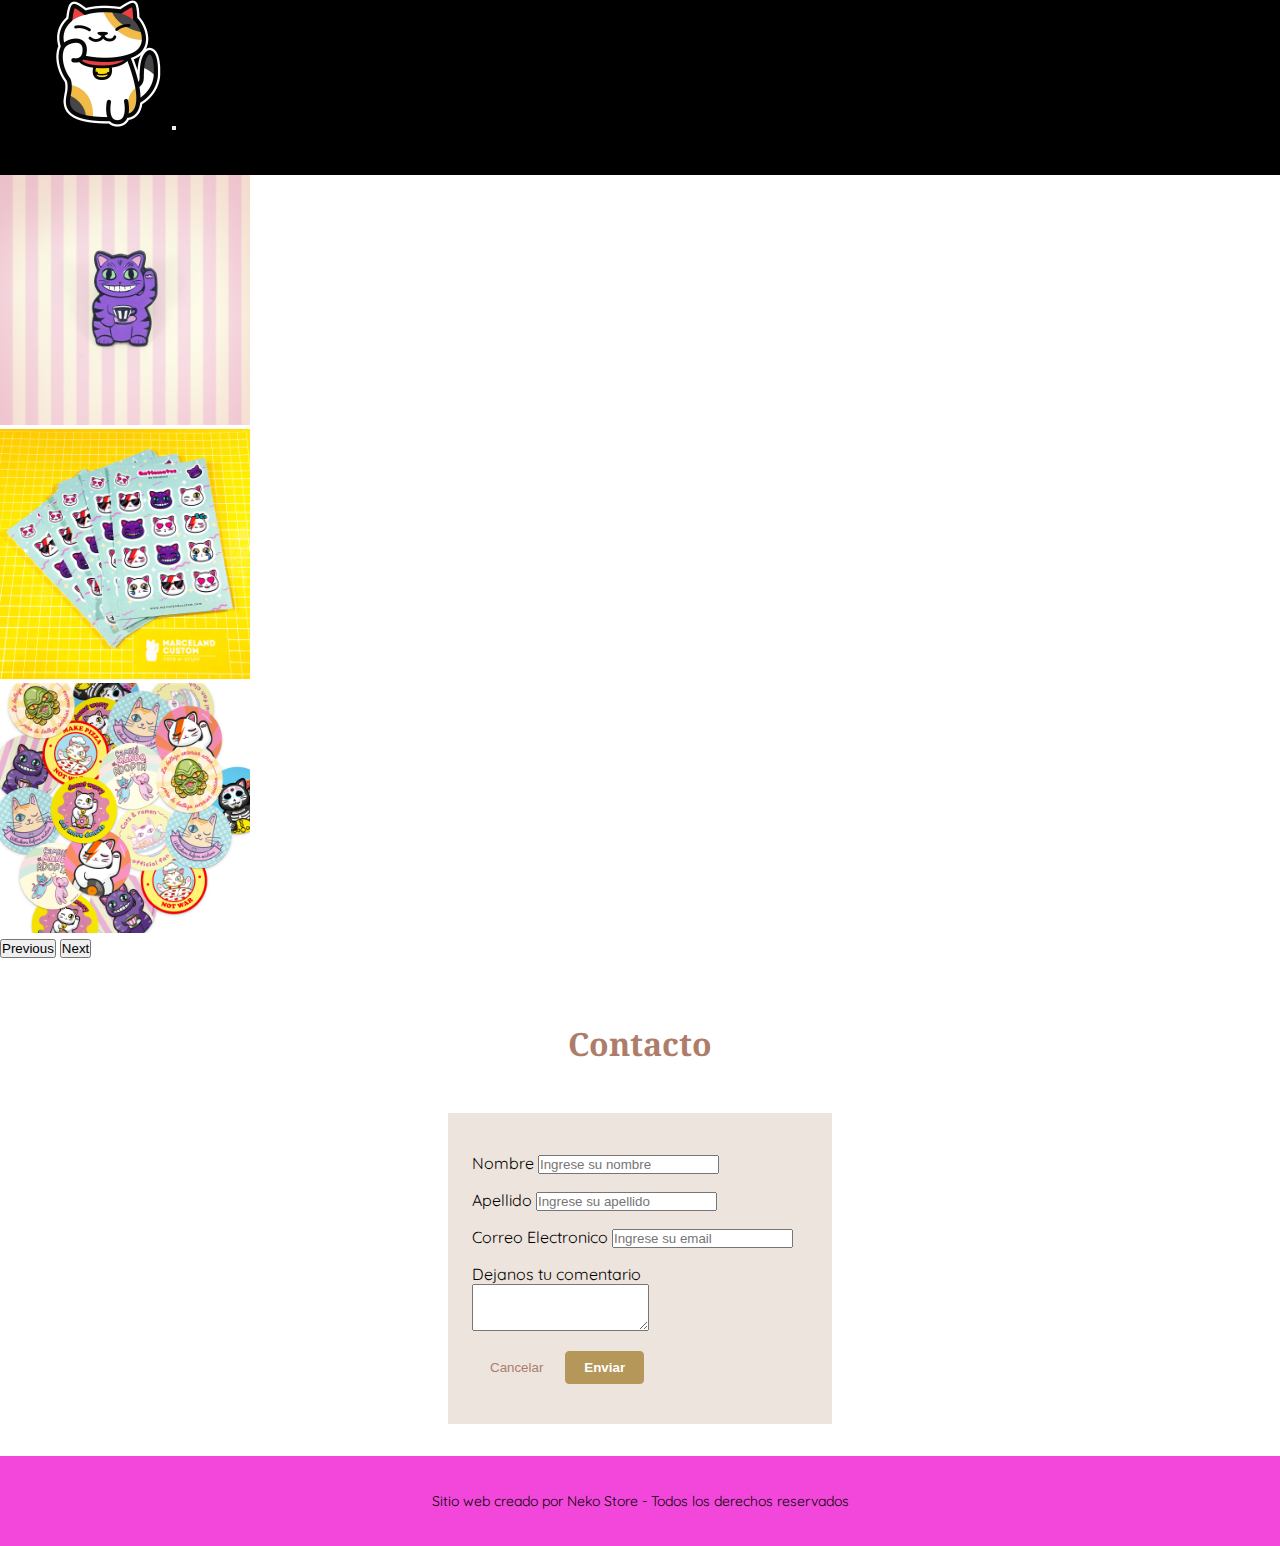
==== pages/contacto.html @ 8020987b "main" ====
<!DOCTYPE html>
<html lang="es">
<head>
    <meta charset="UTF-8">
    <meta http-equiv="X-UA-Compatible" content="IE=edge">
    <meta name="viewport" content="width=device-width, initial-scale=1.0">
    <title>Neko Store - Tienda para fanaticos del mundo gatuno</title>
    <meta name="description" content="Contacto, dudas y consultas"/>
    <meta name="keywords" content="GATOS, JUGUETES, REMERAS, STICKERS, FANTASIA, FERIA, HOLOGRAMA, PRODUCTOS, REGALOS, FELINOS, BIGOTES,CONTACTOS, FORMULARIO, DUDAS, CONSULTAS "/>
    <link rel="shortcut icon" href="../img/kisspng-neko-atsume-cat-maneki-neko-luck-hello-kitty-neko-atsume-5b0e3d5d5c5952.1851301615276598693783.png" type="image/x-icon">

   <!-- Bootstrap -->
    <link
      href="https://cdn.jsdelivr.net/npm/bootstrap@5.2.0/dist/css/bootstrap.min.css"
      rel="stylesheet"
      integrity="sha384-gH2yIJqKdNHPEq0n4Mqa/HGKIhSkIHeL5AyhkYV8i59U5AR6csBvApHHNl/vI1Bx"
      crossorigin="anonymous"
    />
    <!-- Mi CSS -->
    <link rel="stylesheet" href="../css/estilo.css">

</head>
<body>
  <header>
  <nav class="navbar navbar-expand-lg bg-light">
      <div class="container-fluid">
        <a class="navbar-brand" href="../index.html"><img class="nekoLogo" src="../img/kisspng-neko-atsume-cat-maneki-neko-luck-hello-kitty-neko-atsume-5b0e3d5d5c5952.1851301615276598693783.png"
          alt="Logo Neko store"></a>
        <button class="navbar-toggler" type="button" data-bs-toggle="collapse" data-bs-target="#navbarNav" aria-controls="navbarNav" aria-expanded="false" aria-label="Toggle navigation">
          <span class="navbar-toggler-icon"></span>
        </button>
        <div class="collapse navbar-collapse" id="navbarNav">
          <ul class="navbar-nav ms-auto">
            <li class="nav-item">
              <a class="nav-link active" aria-current="page" href="../index.html">Inicio</a>
            </li>
            <li class="nav-item">
              <a class="nav-link" href="../pages/productos.html">Mis Productos</a>
            </li>
            <li class="nav-item">
              <a class="nav-link" href="../pages/gatitos.html">Mis Gatitos</a>
            </li>
            <li class="nav-item">
              <a class="nav-link" href="../pages/promociones.html">Promociones</a>
            </li>
            <li class="nav-item">
              <a class="nav-link" href="../pages/contacto.html">Formulario de contacto</a>
            </li>
            <li class="nav-item">
              <a class="nav-link" href="..pages/nosotros.html">Nosotros</a>
            </li>
            </li>
          </ul>
        </div>
      </div>
    </nav>
  </header>

       <!-- CAROUSEL -->

       <div id="carouselExampleControls" class="carousel slide py-3" data-bs-ride="carousel">
        <div class="carousel-inner">
            <div class="carousel-item active">
                <img src="../img/marceland_prods_cheshire_v4.jpg" class="d-block w-100 imgCarousel" alt="pin alice">
            </div>
            <div class="carousel-item">
                <img src="../img/Stickers_plancha_gatiemotes_02.jpg" class="d-block w-100 imgCarousel" alt="plancha stickers">
            </div>
            <div class="carousel-item">
                <img src="../img/cover_stickers_redondos.jpg" class="d-block w-100 imgCarousel" alt="sticker donas">
            </div>
        </div>
        <button class="carousel-control-prev" type="button" data-bs-target="#carouselExampleControls"
            data-bs-slide="prev">
            <span class="carousel-control-prev-icon" aria-hidden="true"></span>
            <span class="visually-hidden">Previous</span>
        </button>
        <button class="carousel-control-next" type="button" data-bs-target="#carouselExampleControls"
            data-bs-slide="next">
            <span class="carousel-control-next-icon" aria-hidden="true"></span>
            <span class="visually-hidden">Next</span>
        </button>
    </div>
    <!-- FORMULARIO DE CONTACTO -->
    <main>
        <section class="contactoFormulario">
          <h1>Contacto</h1>
          <div>
            
            <form>
              <div class="mb-3">
                <label class="form-label" for="nombre">Nombre</label>
                <input type="text" class="form-control" placeholder="Ingrese su nombre" id="nombre">
              </div>
              <div class="mb-3">
                <label class="form-label" for="apellido">Apellido</label>
                <input type="text" class="form-control" placeholder="Ingrese su apellido" id="apellido">
              </div>
              <div class="mb-3">
                <label class="form-label" for="email">Correo Electronico</label>
                <input type="email" class="form-control" placeholder="Ingrese su email" id="email">
              </div>
              <div class="mb-3">
                <label for="exampleFormControlTextarea1" class="form-label">Dejanos tu comentario</label>
                <textarea class="form-control" id="exampleFormControlTextarea1" rows="3"></textarea>
              </div>
              <div>
                <input class="buttonSec" type="button" value="Cancelar">
                <input class="button" type="button" value="Enviar">
              </div>
            </form>
          </div>
        </section>
      </main>

      <!-- FOOTER -->
  <footer class="footer">
    <p>Sitio web creado por Neko Store - Todos los derechos reservados</p>
  </footer>
    
     <!-- JavaScript Bundle with Popper -->
     <script
     src="https://cdn.jsdelivr.net/npm/bootstrap@5.2.0/dist/js/bootstrap.bundle.min.js"
     integrity="sha384-A3rJD856KowSb7dwlZdYEkO39Gagi7vIsF0jrRAoQmDKKtQBHUuLZ9AsSv4jD4Xa"
     crossorigin="anonymous"
    ></script>
</body>
</html>
---- css/estilo.css ----
@import url("https://fonts.googleapis.com/css2?family=Noto+Serif:ital,wght@0,400;0,700;1,400;1,700&family=Quicksand:wght@300;400;500;600;700&display=swap");
* {
  margin: 0;
  padding: 0;
  box-sizing: border-box; }

/*Estilos Generales*/
body {
  font-family: "Quicksand", sans-serif;
  background-color: #ffffff; }

h1,
h2{
  font-family: "Noto Serif", serif; }

h1,
p {
  margin-bottom: 1.5em; }

a {
  text-decoration: none;
  color: #000000; }
  a:visited {
    color: #000000; }

    .nekoLogo {
      width: 8rem;
    }
    

/*Animaciones*/
@keyframes Aparicion {
  from {
    opacity: 0;
    transform: translateY(-20px); }
  to {
    opacity: 1;
    transform: translateY(0); } }

/* ENCABEZADO */
.encabezado {
  background-color: lightpink;
  height: 88vh;
  color: #ffffff;
  padding-left: 40px;
  display: flex;
  flex-direction: column;
  justify-content: center;
  background-size: cover; }
  .encabezado h1,
  .encabezado p,
  .encabezado .button {
    animation: Aparicion 1500ms 1; }
  .encabezado p {
    max-width: 70ch;
    animation-delay: 500ms;
    animation-fill-mode: backwards; }
  .encabezado .button {
    animation-delay: 1000ms;
    animation-fill-mode: backwards; }

/* NavBar*/
nav {
  padding: 0 40px;
  background-color: #000000;
  display: flex;
  flex-flow: row;
  justify-content: space-between;
  align-items: center; }
  nav ul li {
    display: inline-block;
    font-size: 1.125rem;
    padding: 10px 20px; }
    nav ul li.activo {
      font-weight: bold;
      background-color: #fb06d9;
      color: black; }
    nav ul li:hover {
      background-color: #fb06d9;
      transition: 300ms; }
    nav ul li:active {
      background-color: #ad7d6a;
      transition: 150ms; }
    nav ul li a {
      color: black; }
      nav ul li a:visited {
        color: white; }
  nav .nekologo {
    width: 48px; }

/* FOOTER */
.footer {
  margin-top: 32px;
  min-height: 10vh;
  text-align: center;
  font-size: 0.875rem;
  background-color: #f347db;
  display: flex;
  justify-content: center;
  align-items: center; }
  .footer p {
    margin-bottom: 0; }

/* Botones */
.button,
a.button,
input.button, .buttonSec {
  padding: 8px 18px;
  border-radius: 4px;
  display: inline-block;
  max-width: max-content; }

.button,
a.button,
input.button {
  background-color: #b5975a;
  border: 1px solid #b5975a;
  color: #ffffff;
  font-weight: 600; }
  .button:hover,
  a.button:hover,
  input.button:hover {
    background-color: #ad7d6a;
    transition: 300ms;
    border-color: #ad7d6a; }

.buttonSec {
  background-color: transparent;
  outline: none;
  border: none;
  color: #ad7d6a; }

/* CARDS */
.cards {
  background-color: #ffffff;
  display: flex;
  flex-direction: column;
  align-items: center;
  text-align: center;
  border-radius: 8px;
  height: auto;
  width: 400px;
  margin: 24px;
  padding-bottom: 32px;
  box-shadow: 1px 1px 10px 2px #491d08; }
  .cards img {
    width: 100%;
    border-radius: 8px 8px 0 0; }
  .cards p {
    min-height: 100px; }
  .cards:hover {
    transform: translateY(-3px);
    transition: 400ms ease-in-out; }

.cardBody {
  padding: 24px; }

/* Formulario */
form {
  background-color: #ece4dd;
  padding: 24px;
  width: 40%; }
  form > div {
    margin: 16px 0; }

.contactoFormulario {
  display: flex;
  justify-content: center;
  align-items: center;
  flex-direction: column;
  padding-top: 40px; }
  .contactoFormulario > div {
    display: flex;
    width: 75%;
    justify-content: center; }
  .contactoFormulario h1 {
    color: #ad7d6a;
    padding-top: 24px; }

/* Formatos */
.textCenter {
  display: flex;
  justify-content: center;
  align-items: center;
  flex-direction: column; }

.productos {
  text-align: center;
  padding-top: 2rem;
  color: #ad7d6a; }

.cardContainer {
  display: grid;
  grid-template-columns: repeat(auto-fill, minmax(400px, 1fr));
  column-gap: 16px; }



.nosotros {
  display: flex;
  padding-top: 24px; }
  .nosotros div:nth-child(2) {
    padding: 0 24px; }
  .nosotros h1 {
    color: #ad7d6a; }

.nosotrosImg {
  margin: 24px;
  width: 50%;
  display: grid;
  grid-template-columns: repeat(2, 1fr);
  row-gap: 16px;
  column-gap: 16px; }

.servicio {
  padding: 40px 0; }
  .servicio p {
    max-width: 70ch;
    text-align: left; }
  .servicio h2 {
    color: #ad7d6a; }
  .servicio .textCenter {
    padding-top: 10%;
    border-top: 1px solid #b5975a; }

/* Media Queries */
@media (max-width: 1200px) {
  .destacados {
    display: grid;
    grid-template-areas: "Titulo Titulo" "card1 card2" "card3 ."; }
  .nosotros {
    flex-wrap: wrap; } }

@media (max-width: 992px) {
  .destacados {
    display: grid;
    justify-content: center;
    grid-template-areas: "Titulo" "card1" "card2" "card3"; }
  .cardContainer {
    justify-content: center; }
  .contactoFormulario > div {
    flex-direction: column; }
  form {
    width: 100%; } }

@media (max-width: 768px) {
  section {
    padding: 10px 20px; }
  .cardContainer {
    grid-template-columns: repeat(auto-fill, minmax(340px, 1fr)); }
  .cards {
    width: auto;
    margin: 16px; }
  .encabezado {
    padding: 20px;
    height: 50vh;
    background-position: 35% 20%; }
  
  .nosotrosImg {
    width: auto; }
    .nosotrosImg img {
      width: 100%; }
  .contactoFormulario {
    padding: 0; }
    .contactoFormulario > div {
      width: 90%; } }

@media (max-width: 576px) {
  .servicio .textCenter {
    padding-left: 10px;
    padding-right: 10px; }
  .cardContainer {
    grid-template-columns: repeat(auto-fill, minmax(240px, 1fr)); } }

    .imgCarousel {
      height: 250px;
      object-fit: cover;
    }
    
    .imagenProducto {
      transition: height 0.5s, width 0.5s;
    
      &:hover {
        height: 300px;
        width: 300px;
      }
    }
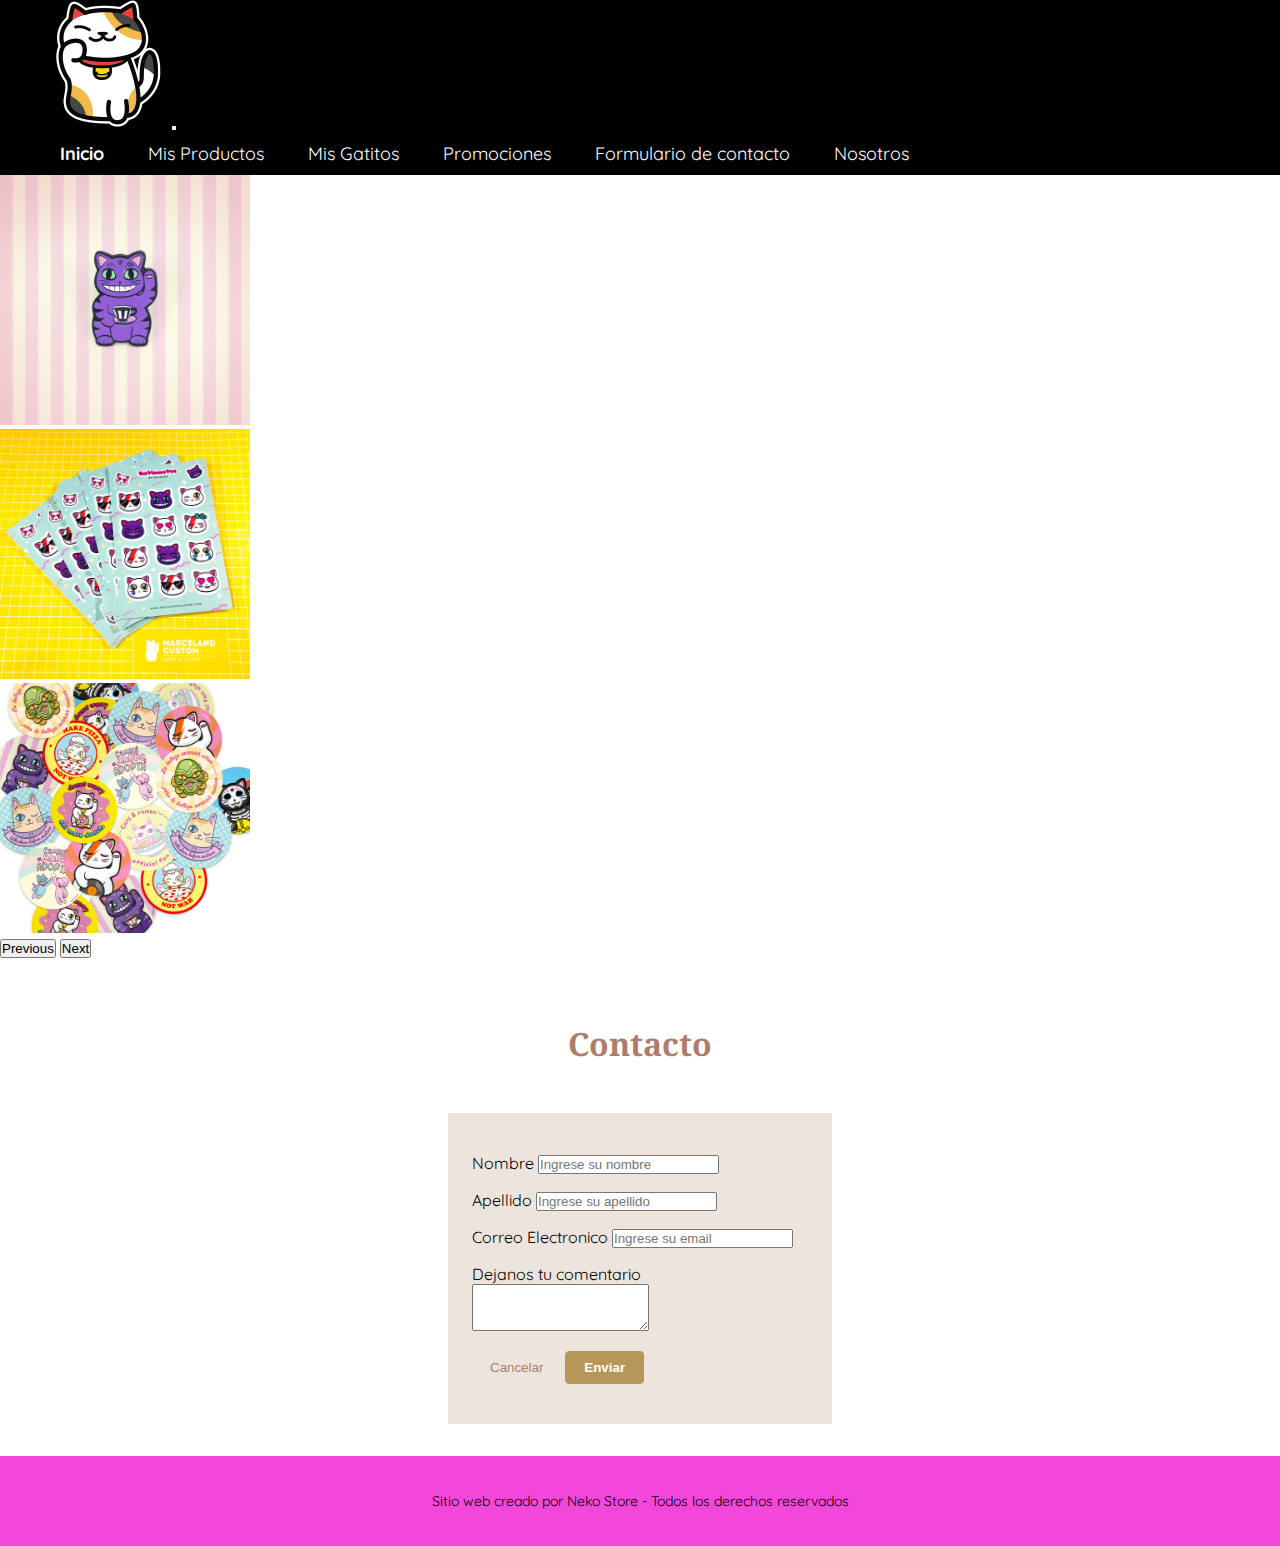
==== commit 30dd517d: "modificacion final" ====
--- a/pages/contacto.html
+++ b/pages/contacto.html
@@ -21,18 +21,20 @@
 
 </head>
 <body>
+  <!-- HEADER -->
   <header>
-  <nav class="navbar navbar-expand-lg bg-light">
+    <nav class="navbar navbar-expand-lg navbar-dark">
       <div class="container-fluid">
-        <a class="navbar-brand" href="../index.html"><img class="nekoLogo" src="../img/kisspng-neko-atsume-cat-maneki-neko-luck-hello-kitty-neko-atsume-5b0e3d5d5c5952.1851301615276598693783.png"
-          alt="Logo Neko store"></a>
-        <button class="navbar-toggler" type="button" data-bs-toggle="collapse" data-bs-target="#navbarNav" aria-controls="navbarNav" aria-expanded="false" aria-label="Toggle navigation">
+        <a href="../index.html" class="navbar-brand"><img class="nekoLogo" src="../img/kisspng-neko-atsume-cat-maneki-neko-luck-hello-kitty-neko-atsume-5b0e3d5d5c5952.1851301615276598693783.png"
+            alt="Logo" /></a>
+        <button class="navbar-toggler" type="button" data-bs-toggle="collapse" data-bs-target="#navbarText"
+          aria-controls="navbarText" aria-expanded="false" aria-label="Toggle navigation">
           <span class="navbar-toggler-icon"></span>
         </button>
-        <div class="collapse navbar-collapse" id="navbarNav">
-          <ul class="navbar-nav ms-auto">
-            <li class="nav-item">
-              <a class="nav-link active" aria-current="page" href="../index.html">Inicio</a>
+        <div class="collapse navbar-collapse" id="navbarText">
+          <ul class="navbar-nav me-auto mb-2 mb-lg-0">
+            <li class="nav-item activo">
+              <a class="nav-link" aria-current="page" href="../index.html">Inicio</a>
             </li>
             <li class="nav-item">
               <a class="nav-link" href="../pages/productos.html">Mis Productos</a>
@@ -47,14 +49,16 @@
               <a class="nav-link" href="../pages/contacto.html">Formulario de contacto</a>
             </li>
             <li class="nav-item">
-              <a class="nav-link" href="..pages/nosotros.html">Nosotros</a>
+              <a class="nav-link" href="../pages/nosotros.html">Nosotros</a>
             </li>
-            </li>
+          </li>
           </ul>
+    
         </div>
       </div>
     </nav>
   </header>
+
 
        <!-- CAROUSEL -->
 
--- a/css/estilo.css
+++ b/css/estilo.css
@@ -10,7 +10,8 @@
   background-color: #ffffff; }
 
 h1,
-h2{
+h2,
+h3{
   font-family: "Noto Serif", serif; }
 
 h1,
@@ -41,7 +42,7 @@
 .encabezado {
   background-color: lightpink;
   height: 88vh;
-  color: #ffffff;
+  color: black;
   padding-left: 40px;
   display: flex;
   flex-direction: column;
@@ -73,16 +74,16 @@
     padding: 10px 20px; }
     nav ul li.activo {
       font-weight: bold;
-      background-color: #fb06d9;
-      color: black; }
+      background-color: none;
+      color: #ffffff; }
     nav ul li:hover {
       background-color: #fb06d9;
       transition: 300ms; }
     nav ul li:active {
-      background-color: #ad7d6a;
+      background-color: palevioletred;
       transition: 150ms; }
     nav ul li a {
-      color: black; }
+      color: #ffffff; }
       nav ul li a:visited {
         color: white; }
   nav .nekologo {
